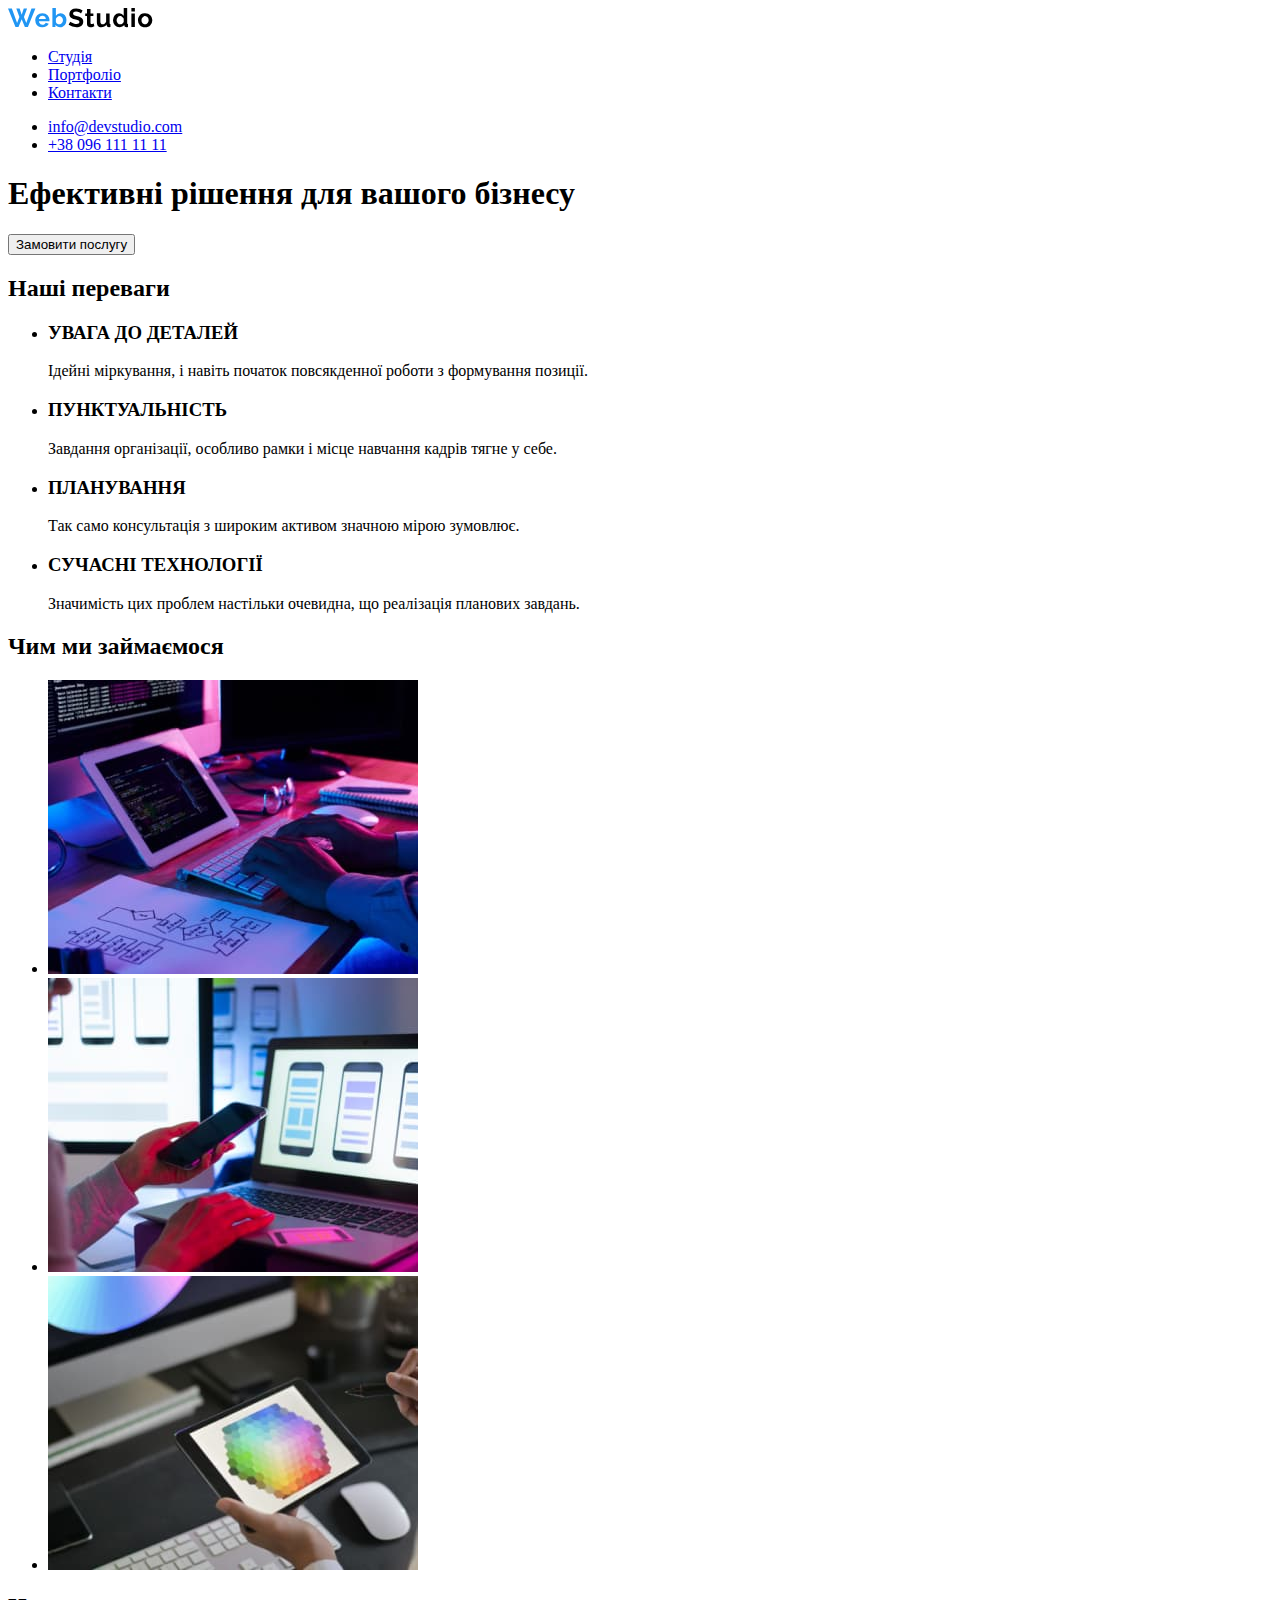
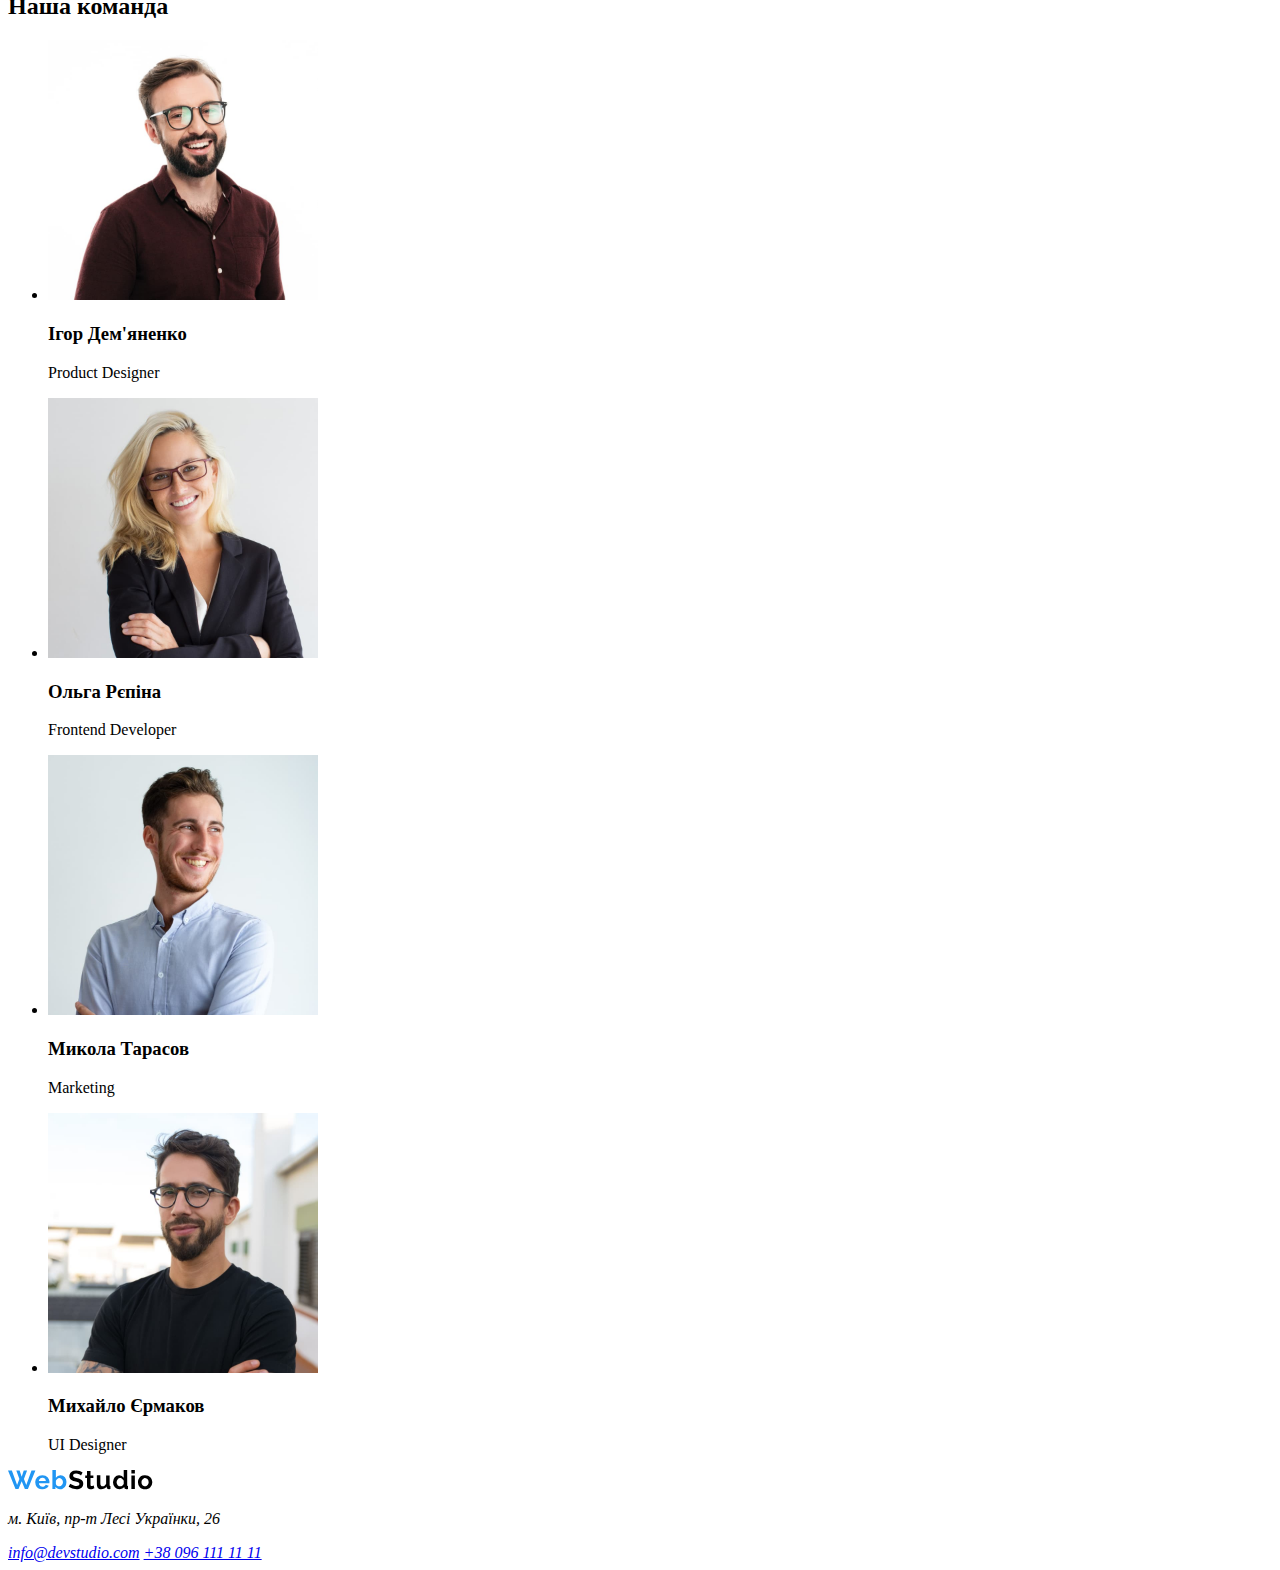
==== index.html @ 1390d8c8 "Переніс все з минулого дз" ====
<!DOCTYPE html>
<html lang="uk">
<head>
    <meta charset="UTF-8">
    <meta http-equiv="X-UA-Compatible" content="IE=edge">
    <meta name="viewport" content="width=device-width, initial-scale=1.0">
    <title>WebStudio</title>
</head>
<body>
<!--Шапка-->    
<header>
    <a href="index.html">
        <img src="./images/SVG/WebStudio.svg" alt="logo">
    </a>
    <!--Навігація-->
    <nav>
        <ul>
            <li>
                <a href="#">Студія</a>
            </li>
            <li>
                <a href="#">Портфоліо</a>
            </li>
            <li>
                <a href="#">Контакти</a>
            </li>
        </ul>
    </nav>
    <ul>
        <li>
            <a href="mailto:info@devstudio.com">info@devstudio.com</a>
        </li>
        <li>
            <a href="tel:+38 096 111 11 11">+38 096 111 11 11</a>
        </li>
    </ul>
</header>
<main>
    <!--Унікальний вміст-->
    <section>
        <!--Герой-->
        <h1>Ефективні рішення для вашого бізнесу</h1>
        <button type="button">Замовити послугу</button>
    </section>
    <section>
        <!--Переваги-->
        <h2>Наші переваги</h2>
        <ul>
            <li>
                <h3>УВАГА ДО ДЕТАЛЕЙ</h3>
                <p>Ідейні міркування, і навіть початок повсякденної роботи з формування позиції.</p>
            </li>
            <li>
                <h3>ПУНКТУАЛЬНІСТЬ</h3>
                <p>Завдання організації, особливо рамки і місце навчання кадрів тягне у себе.</p>
            </li>
            <li>
                <h3>ПЛАНУВАННЯ</h3>
                <p>Так само консультація з широким активом значною мірою зумовлює.</p>
            </li>
            <li>
                <h3>СУЧАСНІ ТЕХНОЛОГІЇ</h3>
                <p>Значимість цих проблем настільки очевидна, що реалізація планових завдань.</p>
            </li>
        </ul>
    </section>
    <section>
        <!--Чим ми займаємось-->
        <h2>Чим ми займаємося</h2>
        <ul>
            <li><img src="./images/JPG/Photo 1.jpg" width="370" alt="Писання коду на клавіатурі"></li>
            <li><img src="./images/JPG/Photo 2.jpg" width="370" alt="Порівняння форми телефону з формою моделі на екрані ноутбука"></li>
            <li><img src="./images/JPG/Photo 3.jpg" width="370" alt="вибір кольору на планшеті"></li>
        </li>
    </section>
    <section>
        <!--Команда-->
        <h2>Наша команда</h2>
        <ul>
            <li>
                <img src="./images/JPG/Ігор Дем'яненко.jpg" width="270" alt="Писання коду на клавіатурі">
                <h3>Ігор Дем'яненко</h3>
                <p>Product Designer</p>
            </li>
            <li>
                <img src="./images/JPG/Ольга Рєпіна.jpg" width="270" alt="Писання коду на клавіатурі">
                <h3>Ольга Рєпіна</h3>
                <p>Frontend Developer</p>
            </li>
            <li>
                <img src="./images/JPG/Микола Тарасов.jpg" width="270" alt="Писання коду на клавіатурі">
                <h3>Микола Тарасов</h3>
                <p>Marketing</p></li>
            <li>
                <img src="./images/JPG/Михайло Єрмаков.jpg" width="270" alt="Писання коду на клавіатурі">
                <h3>Михайло Єрмаков</h3>
                <p>UI Designer</p></li>
        </ul>
    </section>
</main>
<!--Футер-->
<footer>
    <!--Лого-->
    <a href="index.html">
        <img src="./images/SVG/WebStudio.svg" alt="logo">
    </a>
    <!--Контактна інформація-->
    <address>
        <p>м. Київ, пр-т Лесі Українки, 26</p>
        <a href="mailto:info@devstudio.com">info@devstudio.com</a>
        <a href="tel:+38 096 111 11 11">+38 096 111 11 11</a>
    </address>
</footer>
</body>
</html>
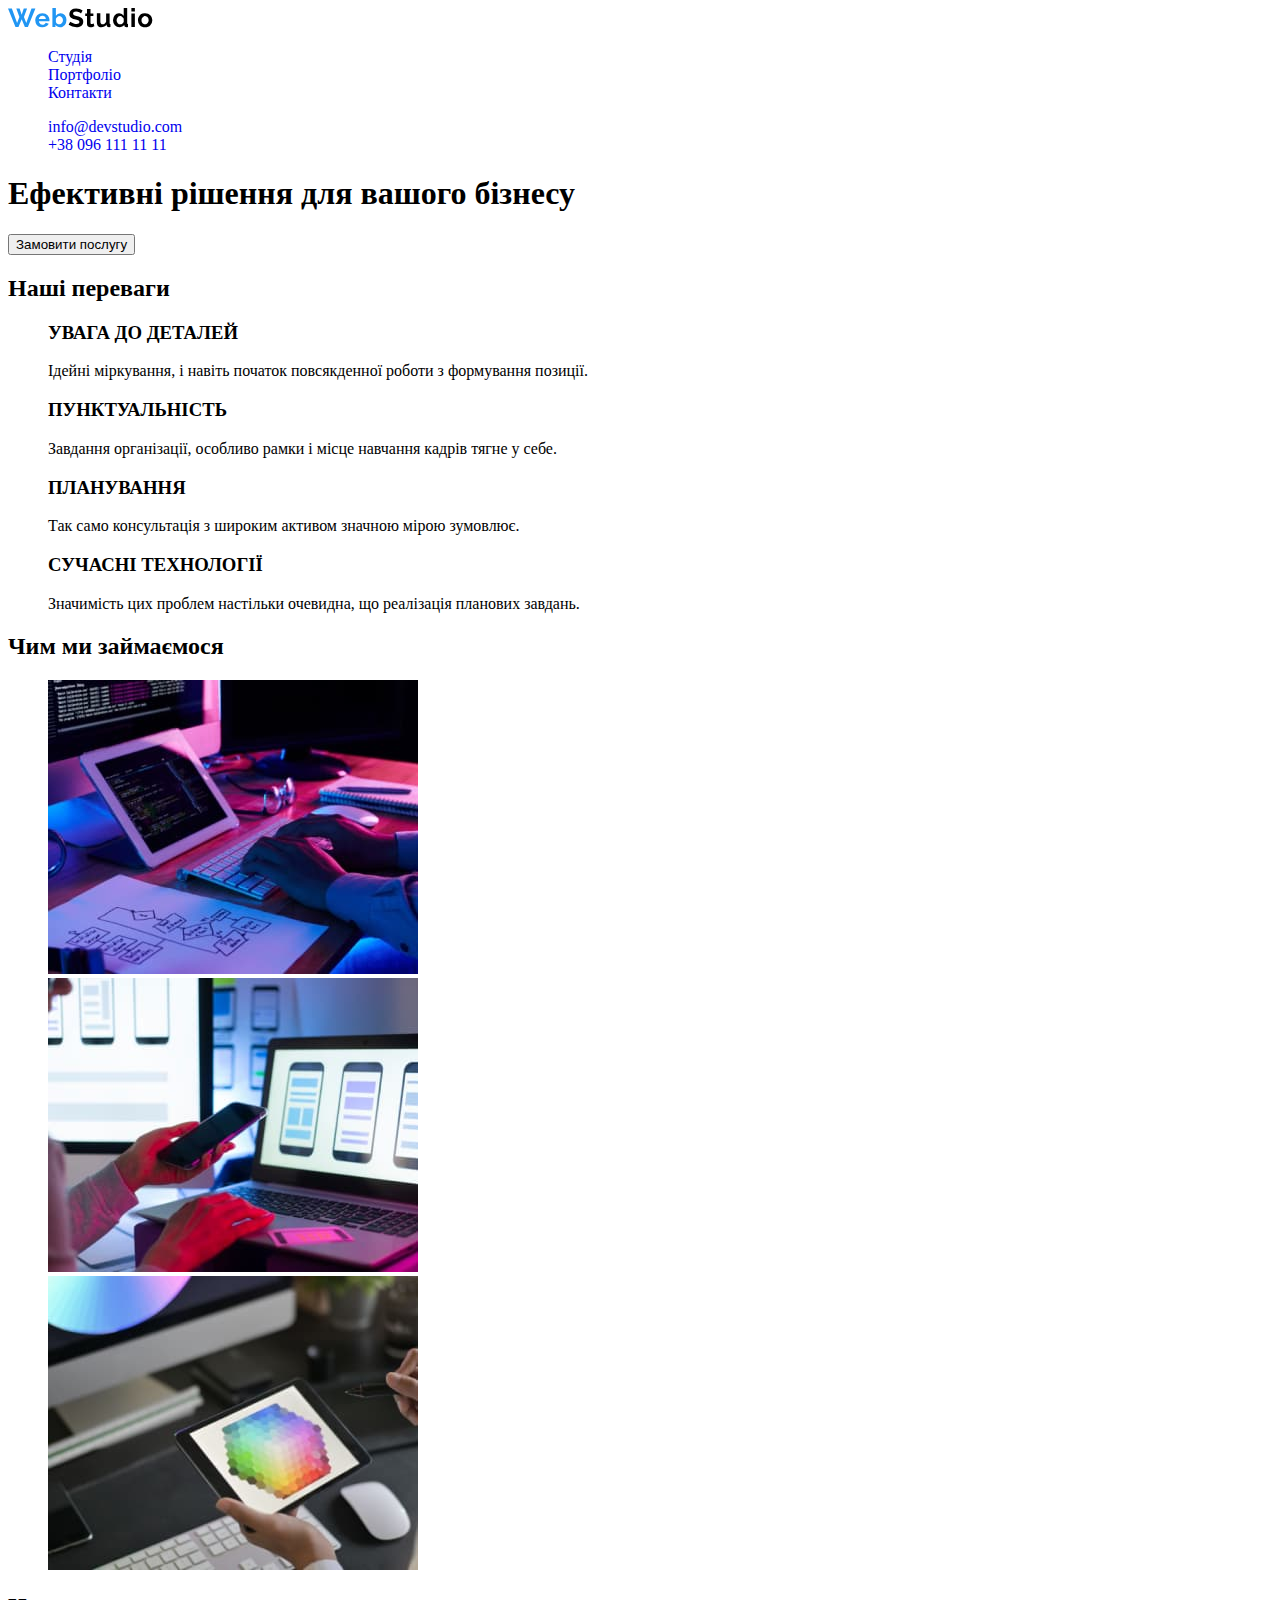
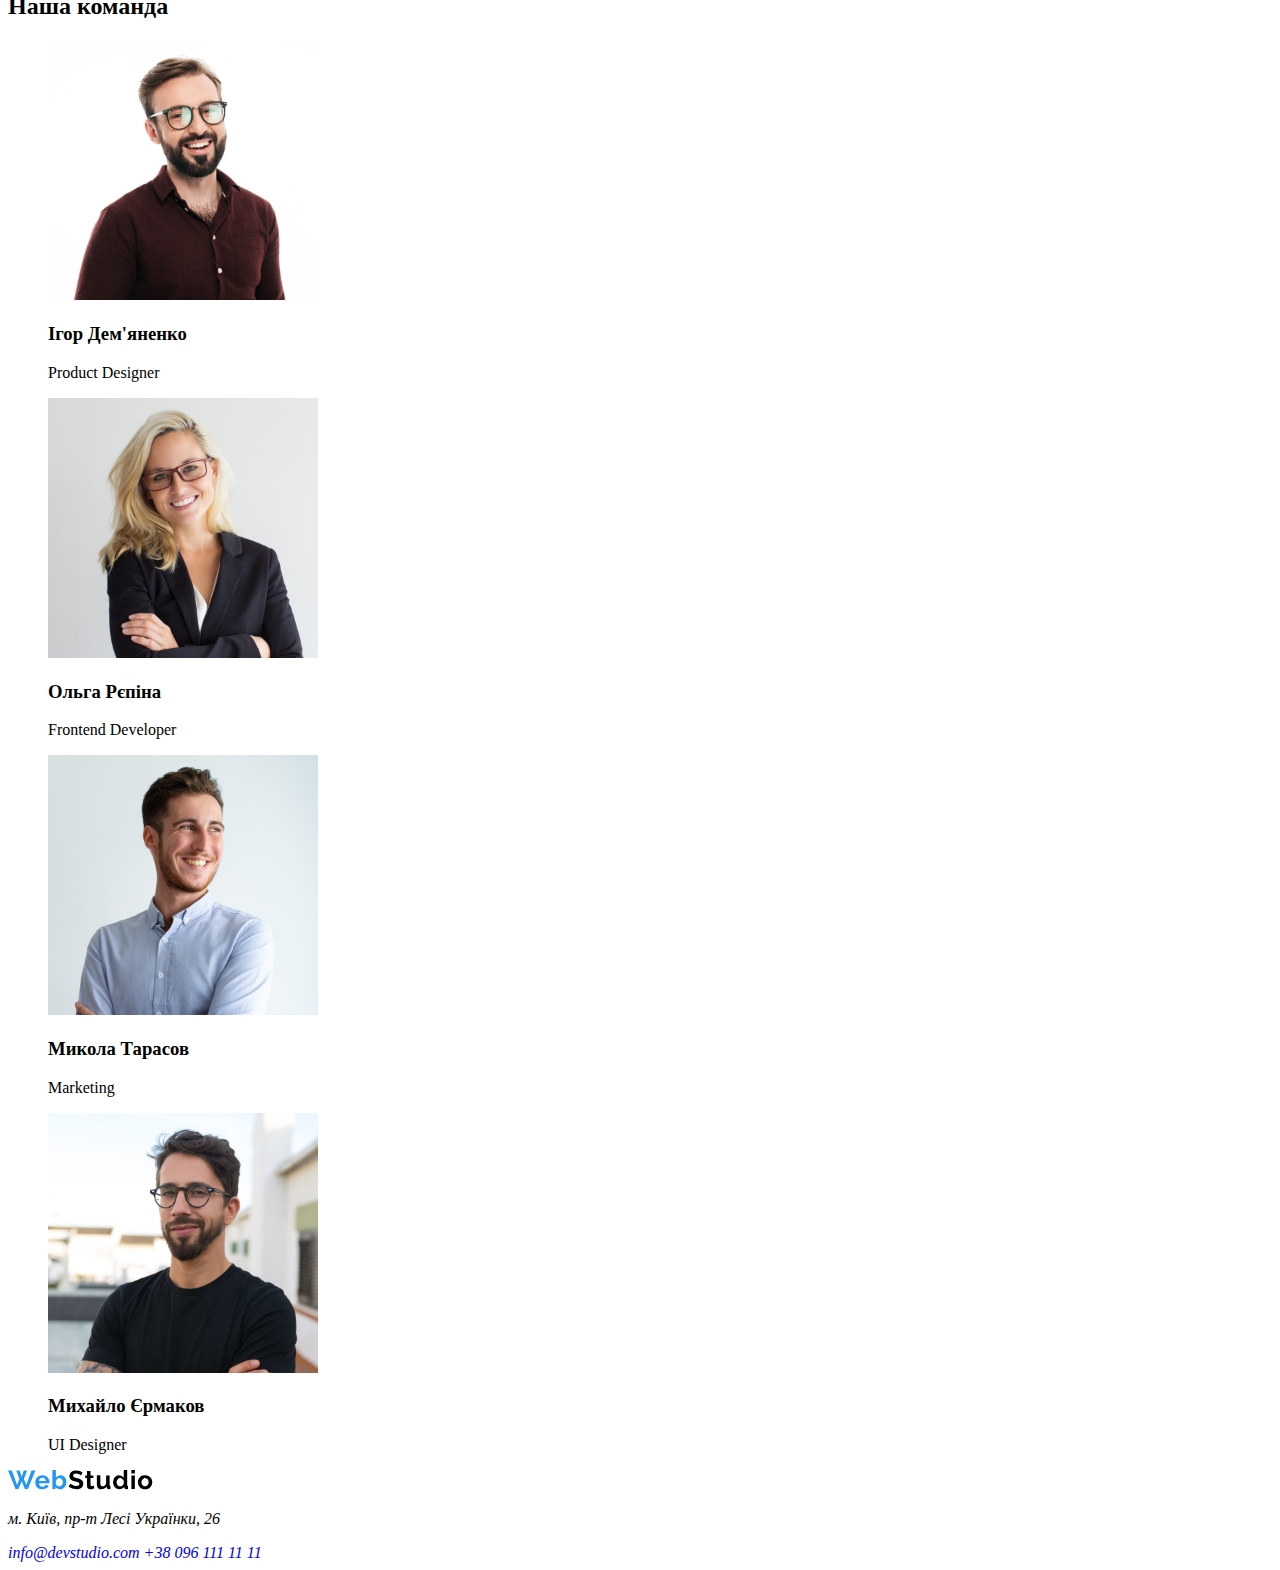
==== commit 9e64b4e2: "додав початкові властивості в css" ====
--- a/index.html
+++ b/index.html
@@ -5,10 +5,14 @@
     <meta http-equiv="X-UA-Compatible" content="IE=edge">
     <meta name="viewport" content="width=device-width, initial-scale=1.0">
     <title>WebStudio</title>
+    <link rel="preconnect" href="https://fonts.googleapis.com">
+    <link rel="preconnect" href="https://fonts.gstatic.com" crossorigin>
+    <link href="https://fonts.googleapis.com/css2?family=Raleway:wght@700&family=Roboto:wght@400;500;700;900&display=swap" rel="stylesheet">
+    <link href="./css/style.css" rel="stylesheet">
 </head>
 <body>
 <!--Шапка-->    
-<header>
+<header class="header-page">
     <a href="index.html">
         <img src="./images/SVG/WebStudio.svg" alt="logo">
     </a>
@@ -19,7 +23,7 @@
                 <a href="#">Студія</a>
             </li>
             <li>
-                <a href="#">Портфоліо</a>
+                <a href="portfolio.html">Портфоліо</a>
             </li>
             <li>
                 <a href="#">Контакти</a>
--- a/css/style.css
+++ b/css/style.css
@@ -0,0 +1,44 @@
+/*  Змінні  */
+:root{
+    /*  Шрифти  */
+    --font-family-primary: 'Roboto', sans-serif;
+    --font-family-primary: 'Raleway', sans-serif;
+
+    /*  Кольори  */
+    --color-primary: #212121;
+    --color-secondary: #757575;
+    --color-accent: #2196F3;
+    --color-third: #000000;
+    --color-alfa: #ffffff85;
+    --color-other: #ffffff;
+
+    /*  Кольори задніх фонів  */
+    --color-background-primary: #E5E5E5;
+    --color-background-secondary: #2F303A;
+    --color-background-third: #F5F4FA;
+    --color-background-other: #ffffff;
+    --color-background-accent: #2196F3;
+}
+
+/* Властивості для всієї сторінки */
+.body{
+    color: var(--color-primary);
+    font-family: var(--font-family-primary);
+    font-size: 16px;
+    line-height: 1.17;
+}
+
+/* Відключення стилів для списків */
+li {
+    list-style-type: none;
+}
+
+/* Відключення стилів для посилань */
+a {
+    text-decoration: none;
+}
+
+/* Хедер */
+.header-page {
+    background-color: var(--color-background-other);
+}
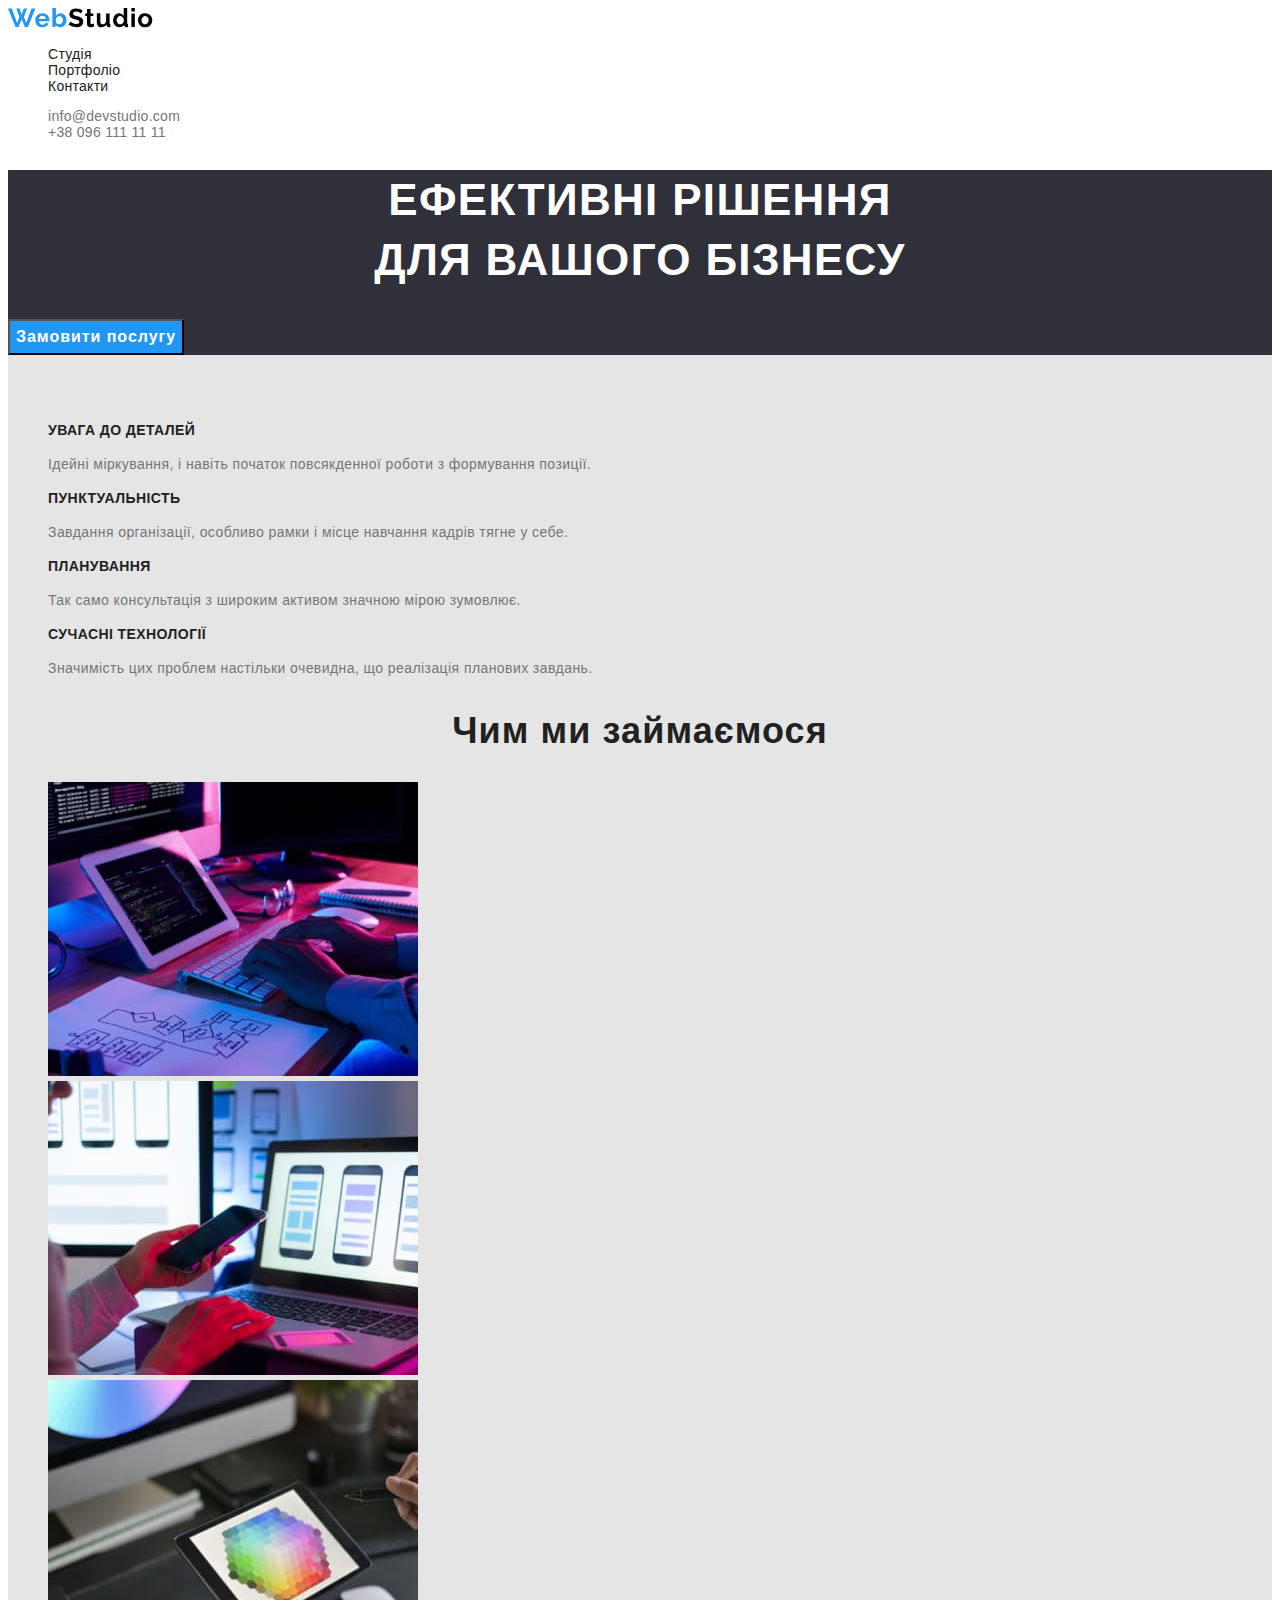
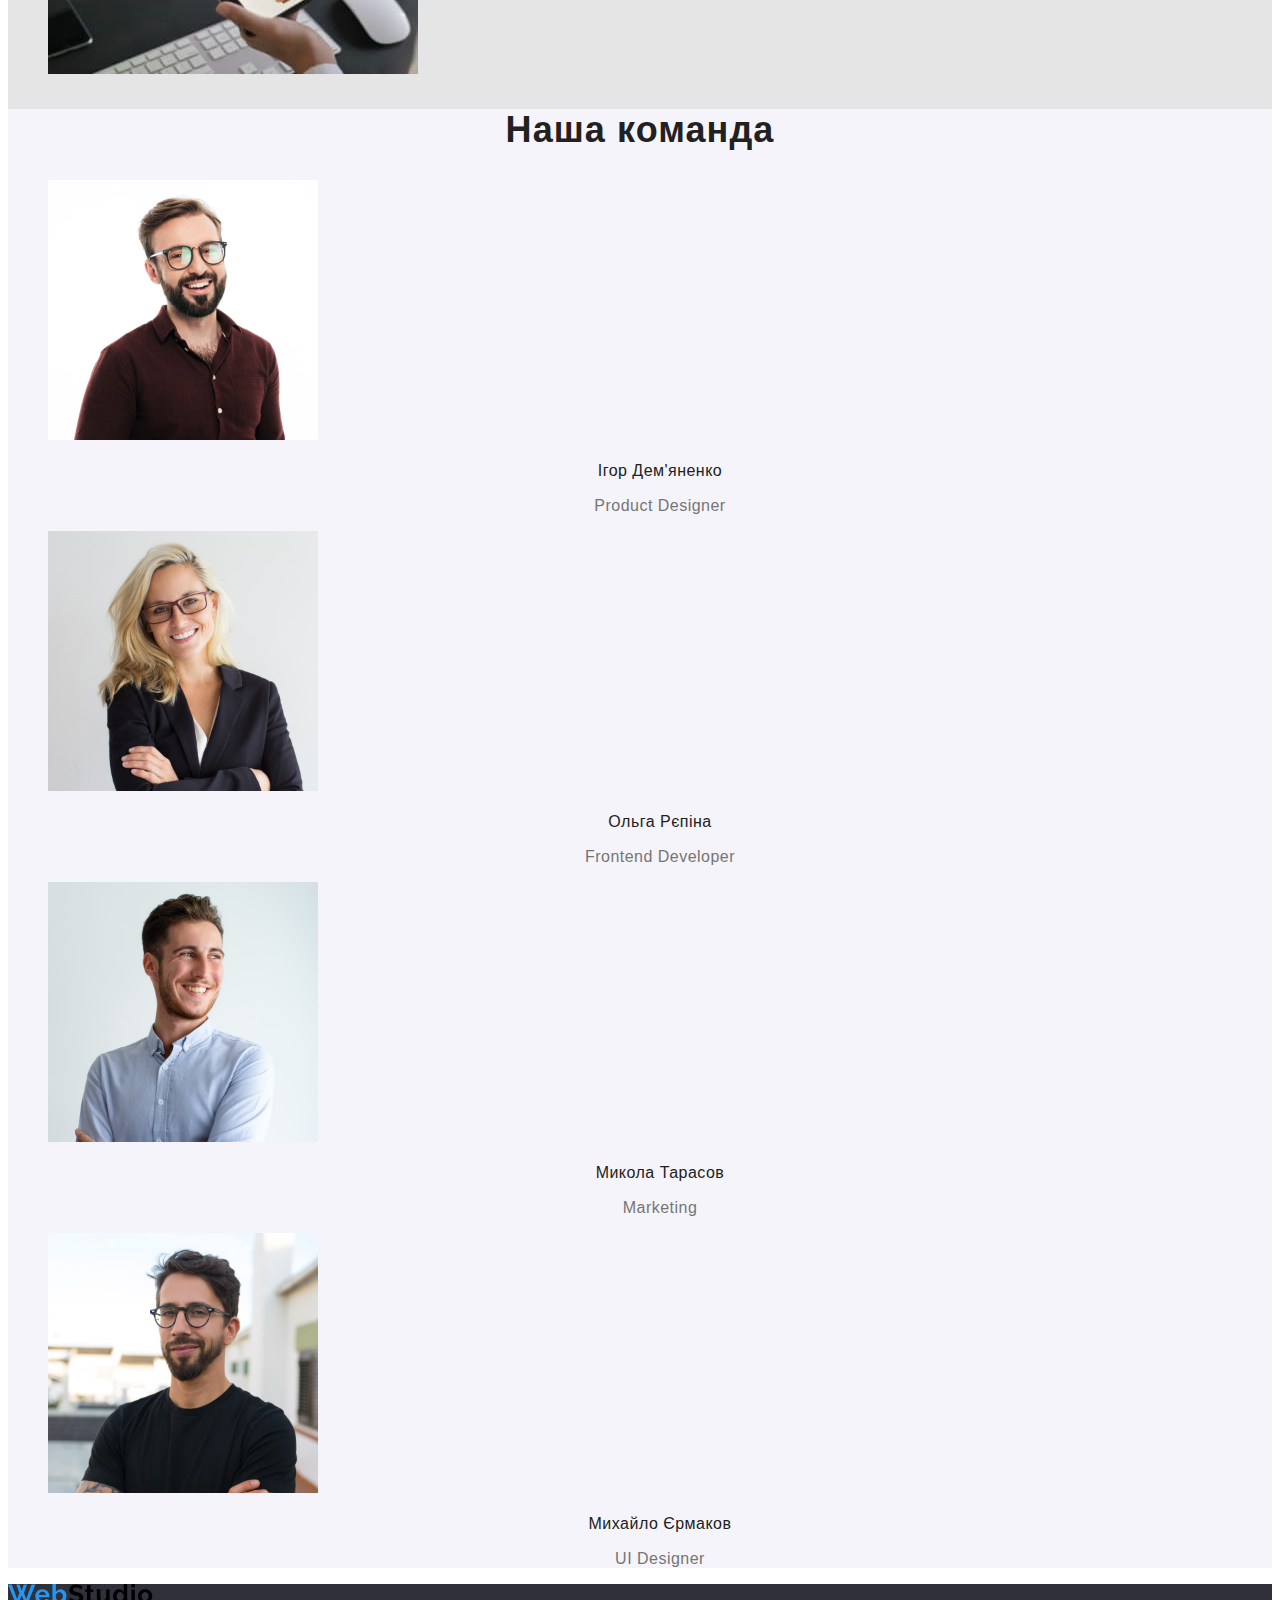
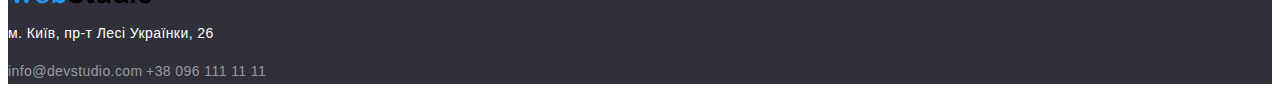
==== commit 6697c1e0: "end" ====
--- a/index.html
+++ b/index.html
@@ -7,7 +7,7 @@
     <title>WebStudio</title>
     <link rel="preconnect" href="https://fonts.googleapis.com">
     <link rel="preconnect" href="https://fonts.gstatic.com" crossorigin>
-    <link href="https://fonts.googleapis.com/css2?family=Raleway:wght@700&family=Roboto:wght@400;500;700;900&display=swap" rel="stylesheet">
+    <link href="https://fonts.googleapis.com/css2?family=Roboto:wght@400;500;700;900&display=swap" rel="stylesheet">
     <link href="./css/style.css" rel="stylesheet">
 </head>
 <body>
@@ -17,102 +17,103 @@
         <img src="./images/SVG/WebStudio.svg" alt="logo">
     </a>
     <!--Навігація-->
-    <nav>
+    <nav class="nav-list">
         <ul>
             <li>
-                <a href="#">Студія</a>
+                <a a class="link" href="#">Студія</a>
             </li>
             <li>
-                <a href="portfolio.html">Портфоліо</a>
+                <a a class="link" href="portfolio.html">Портфоліо</a>
             </li>
             <li>
-                <a href="#">Контакти</a>
+                <a a class="link" href="#">Контакти</a>
             </li>
         </ul>
     </nav>
-    <ul>
+    <ul class="data-list">
         <li>
-            <a href="mailto:info@devstudio.com">info@devstudio.com</a>
+            <a class="link" href="mailto:info@devstudio.com">info@devstudio.com</a>
         </li>
         <li>
-            <a href="tel:+38 096 111 11 11">+38 096 111 11 11</a>
+            <a class="link" href="tel:+38 096 111 11 11">+38 096 111 11 11</a>
         </li>
     </ul>
 </header>
 <main>
     <!--Унікальний вміст-->
-    <section>
+    <section class="hero">
         <!--Герой-->
-        <h1>Ефективні рішення для вашого бізнесу</h1>
-        <button type="button">Замовити послугу</button>
+        <h1 class="hero-title" >Ефективні рішення <br />
+            для вашого бізнесу</h1>
+        <button class="hero-button" type="button">Замовити послугу</button>
     </section>
     <section>
         <!--Переваги-->
-        <h2>Наші переваги</h2>
+        <h2 class="hidden-title">Наші переваги</h2>
         <ul>
             <li>
-                <h3>УВАГА ДО ДЕТАЛЕЙ</h3>
-                <p>Ідейні міркування, і навіть початок повсякденної роботи з формування позиції.</p>
+                <h3 class="subtitle">УВАГА ДО ДЕТАЛЕЙ</h3>
+                <p class="subtitle-text">Ідейні міркування, і навіть початок повсякденної роботи з формування позиції.</p>
             </li>
             <li>
-                <h3>ПУНКТУАЛЬНІСТЬ</h3>
-                <p>Завдання організації, особливо рамки і місце навчання кадрів тягне у себе.</p>
+                <h3 class="subtitle">ПУНКТУАЛЬНІСТЬ</h3>
+                <p class="subtitle-text">Завдання організації, особливо рамки і місце навчання кадрів тягне у себе.</p>
             </li>
             <li>
-                <h3>ПЛАНУВАННЯ</h3>
-                <p>Так само консультація з широким активом значною мірою зумовлює.</p>
+                <h3 class="subtitle">ПЛАНУВАННЯ</h3>
+                <p class="subtitle-text">Так само консультація з широким активом значною мірою зумовлює.</p>
             </li>
             <li>
-                <h3>СУЧАСНІ ТЕХНОЛОГІЇ</h3>
-                <p>Значимість цих проблем настільки очевидна, що реалізація планових завдань.</p>
+                <h3 class="subtitle">СУЧАСНІ ТЕХНОЛОГІЇ</h3>
+                <p class="subtitle-text">Значимість цих проблем настільки очевидна, що реалізація планових завдань.</p>
             </li>
         </ul>
     </section>
     <section>
         <!--Чим ми займаємось-->
-        <h2>Чим ми займаємося</h2>
+        <h2 class="title-main">Чим ми займаємося</h2>
         <ul>
             <li><img src="./images/JPG/Photo 1.jpg" width="370" alt="Писання коду на клавіатурі"></li>
             <li><img src="./images/JPG/Photo 2.jpg" width="370" alt="Порівняння форми телефону з формою моделі на екрані ноутбука"></li>
             <li><img src="./images/JPG/Photo 3.jpg" width="370" alt="вибір кольору на планшеті"></li>
         </li>
     </section>
-    <section>
+    <section class="section-our-team">
         <!--Команда-->
-        <h2>Наша команда</h2>
+        <h2 class="title-main">Наша команда</h2>
         <ul>
             <li>
                 <img src="./images/JPG/Ігор Дем'яненко.jpg" width="270" alt="Писання коду на клавіатурі">
-                <h3>Ігор Дем'яненко</h3>
-                <p>Product Designer</p>
+                <h3 class = "title-name">Ігор Дем'яненко</h3>
+                <p class="text-employment">Product Designer</p>
             </li>
             <li>
                 <img src="./images/JPG/Ольга Рєпіна.jpg" width="270" alt="Писання коду на клавіатурі">
-                <h3>Ольга Рєпіна</h3>
-                <p>Frontend Developer</p>
+                <h3 class="title-name">Ольга Рєпіна</h3>
+                <p class="text-employment">Frontend Developer</p>
             </li>
             <li>
                 <img src="./images/JPG/Микола Тарасов.jpg" width="270" alt="Писання коду на клавіатурі">
-                <h3>Микола Тарасов</h3>
-                <p>Marketing</p></li>
+                <h3 class="title-name">Микола Тарасов</h3>
+                <p class="text-employment">Marketing</p></li>
             <li>
                 <img src="./images/JPG/Михайло Єрмаков.jpg" width="270" alt="Писання коду на клавіатурі">
-                <h3>Михайло Єрмаков</h3>
-                <p>UI Designer</p></li>
+                <h3 class="title-name">Михайло Єрмаков</h3>
+                <p class="text-employment">UI Designer</p></li>
         </ul>
     </section>
 </main>
 <!--Футер-->
-<footer>
+<footer class="footer-page">
     <!--Лого-->
     <a href="index.html">
         <img src="./images/SVG/WebStudio.svg" alt="logo">
     </a>
     <!--Контактна інформація-->
-    <address>
-        <p>м. Київ, пр-т Лесі Українки, 26</p>
-        <a href="mailto:info@devstudio.com">info@devstudio.com</a>
-        <a href="tel:+38 096 111 11 11">+38 096 111 11 11</a>
+    <address class="footer-address">
+        <p class="text-address">м. Київ, пр-т Лесі Українки, 26</p>
+        <a class="link-address" href="mailto:info@devstudio.com">info@devstudio.com</a>
+        <a class="link-address" href="tel:+38 096 111 11 11">+38 096 111 11 11</a>
     </address>
 </footer>
 </body>
--- a/css/style.css
+++ b/css/style.css
@@ -1,8 +1,57 @@
+@font-face {
+    font-family: 'Roboto';
+    src: local('Roboto'),
+        url('Roboto-Regular.woff2') format('woff2'),
+        url('Roboto-Regular.woff') format('woff'),
+        url('Roboto-Regular.ttf') format('truetype'),
+        url('Roboto-Regular.svg#Roboto-Regular') format('svg');
+    font-weight: 400;
+    font-style: normal;
+    font-display: swap;
+}
+
+@font-face {
+    font-family: 'Roboto';
+    src: local('Roboto'),
+        url('Roboto-Bold.woff2') format('woff2'),
+        url('Roboto-Bold.woff') format('woff'),
+        url('Roboto-Bold.ttf') format('truetype'),
+        url('Roboto-Bold.svg#Roboto-Bold') format('svg');
+    font-weight: 700;
+    font-style: normal;
+    font-display: swap;
+}
+
+@font-face {
+    font-family: 'Roboto';
+    src: local('Roboto'),
+        url('Roboto-Medium.woff2') format('woff2'),
+        url('Roboto-Medium.woff') format('woff'),
+        url('Roboto-Medium.ttf') format('truetype'),
+        url('Roboto-Medium.svg#Roboto-Medium') format('svg');
+    font-weight: 500;
+    font-style: normal;
+    font-display: swap;
+}
+
+@font-face {
+    font-family: 'Roboto';
+    src: local('Roboto'),
+    url('Roboto-Black.woff2') format('woff2'),
+        url('Roboto-Black.woff') format('woff'),
+        url('Roboto-Black.ttf') format('truetype'),
+        url('Roboto-Black.svg#Roboto-Black') format('svg');
+    font-weight: 900;
+    font-style: normal;
+    font-display: swap;
+}
+
+
 /*  Змінні  */
 :root{
     /*  Шрифти  */
     --font-family-primary: 'Roboto', sans-serif;
-    --font-family-primary: 'Raleway', sans-serif;
+    /*--font-family-secondary: 'Raleway', sans-serif;*/
 
     /*  Кольори  */
     --color-primary: #212121;
@@ -20,25 +69,232 @@
     --color-background-accent: #2196F3;
 }
 
-/* Властивості для всієї сторінки */
-.body{
+/* Властивості на все тіло */
+body {
     color: var(--color-primary);
     font-family: var(--font-family-primary);
     font-size: 16px;
     line-height: 1.17;
 }
 
-/* Відключення стилів для списків */
+/* Відключення стилю лішок */
 li {
     list-style-type: none;
 }
 
-/* Відключення стилів для посилань */
+/* Відключення стилю посилань */
 a {
     text-decoration: none;
+}
+
+/* Шрифт лого */
+.logo {
+    font-family: var(--font-family-secondary);
+    font-size: 26px;
+    line-height: 1.19;
+    letter-spacing: 0.03em;
 }
 
 /* Хедер */
 .header-page {
     background-color: var(--color-background-other);
 }
+
+/* Лого хедер */
+.header-page .logo-first-half {
+    color: var(--color-accent);
+}
+
+.header-page .logo-secondary-half {
+    color: var(--color-third);
+}
+
+/* Навігація та особисті дані*/
+.nav-list,
+.data-list {
+    font-weight: 500;
+    font-size: 14px;
+    line-height: 1.14;
+    letter-spacing: 0.02em;
+}
+
+/* Лише навігація */
+.nav-list .link {
+    color: var(--color-primary);
+}
+
+/* Ховер, фокус */
+.nav-list .link:hover,
+.nav-list .link:focus {
+    color: var(--color-accent);
+}
+
+/* Лише особисті дані */
+.data-list .link {
+    color: var(--color-secondary);
+}
+
+/* Ховер, фокус */
+.data-list .link:hover,
+.data-list .link:focus {
+    color: var(--color-accent);
+}
+
+/* Мейн */
+main {
+    background-color: var(--color-background-primary);
+}
+
+/* Заголовки Головна сторінка  */
+.title-main {
+    font-weight: 700;
+    font-size: 36px;
+    line-height: 1.17;
+    text-align: center;
+    letter-spacing: 0.03em
+}
+
+/* Герой */
+.hero {
+    background-color: var(--color-background-secondary);
+}
+
+.hero-title {
+    color: var(--color-other);
+    font-weight: 900;
+    font-size: 44px;
+    line-height: 1.36;
+    text-align: center;
+    text-transform: uppercase;
+    letter-spacing: 0.03em;
+}
+
+.hero-button {
+    color: var(--color-other);
+    background-color: var(--color-background-accent);
+    font-weight: 700;
+    font-size: 16px;
+    line-height: 1.88;
+    letter-spacing: 0.06em;
+    cursor: pointer
+}
+
+/* Ховер */
+.hero-button:hover {
+    opacity: 0.8;
+}
+
+/* Заховані заголовки */
+.hidden-title {
+    opacity: 0;
+}
+
+/* Наші переваги */
+.subtitle {
+    font-weight: 700;
+    font-size: 14px;
+    line-height: 1.14;
+    letter-spacing: 0.03em;
+    text-transform: uppercase;
+}
+
+.subtitle-text {
+    color: var(--color-secondary);
+    font-weight: 400;
+    font-size: 14px;
+    line-height: 1.71;
+    letter-spacing: 0.03em;
+}
+
+
+/* Наша команда */
+.section-our-team {
+    background-color: var(--color-background-third);
+}
+
+.title-name {
+    font-weight: 500;
+    font-size: 16px;
+    line-height: 1.19;
+    text-align: center;
+    letter-spacing: 0.03em;
+}
+
+.text-employment {
+    color: var(--color-secondary);
+    font-weight: 400;
+    font-size: 16px;
+    line-height: 1.19;
+    text-align: center;
+    letter-spacing: 0.03em;
+}
+
+/* Секція наші пропозиції */
+/* Кнопки фільтри */
+.button-filter {
+    background-color: var(--color-background-third);
+    color: var(--color-primary);
+    font-family: var(--font-family-primary);
+    font-weight: 500;
+    font-size: 16px;
+    line-height: 1.62;
+    text-align: center;
+    letter-spacing: 0.03em;
+    cursor: pointer
+}
+
+/* Ховер, фокус */
+.button-filter:hover,
+.button-filter:focus {
+    background-color: var(--color-background-accent);
+    color: var(--color-other);
+}
+
+/* Заголовки сторінка портфоліо */
+.title-portfolio {
+    color: var(--color-primary);
+    font-weight: 700;
+    font-size: 18px;
+    line-height: 2;
+    letter-spacing: 0.06em;
+}
+
+/* Параграфи сторінки портфоліо */
+.text-portfolio {
+    color: var(--color-secondary);
+    font-weight: 400;
+    font-size: 16px;
+    line-height: 1.88;
+    letter-spacing: 0.03em;
+}
+
+
+/* Футер */
+.footer-page {
+    background-color: var(--color-background-secondary);
+}
+
+
+/* Адрес футер */
+.footer-address {
+    font-weight: 400;
+    font-size: 14px;
+    line-height: 1.71;
+    letter-spacing: 0.03em;
+}
+
+.text-address {
+    color: var(--color-background-other);
+    font-style: normal;
+}
+
+.link-address {
+    color: var(--color-alfa);
+    font-style: normal;
+}
+
+/* Ховер, фокус */
+.link-address:hover,
+.link-address:focus {
+    color: var(--color-accent);
+}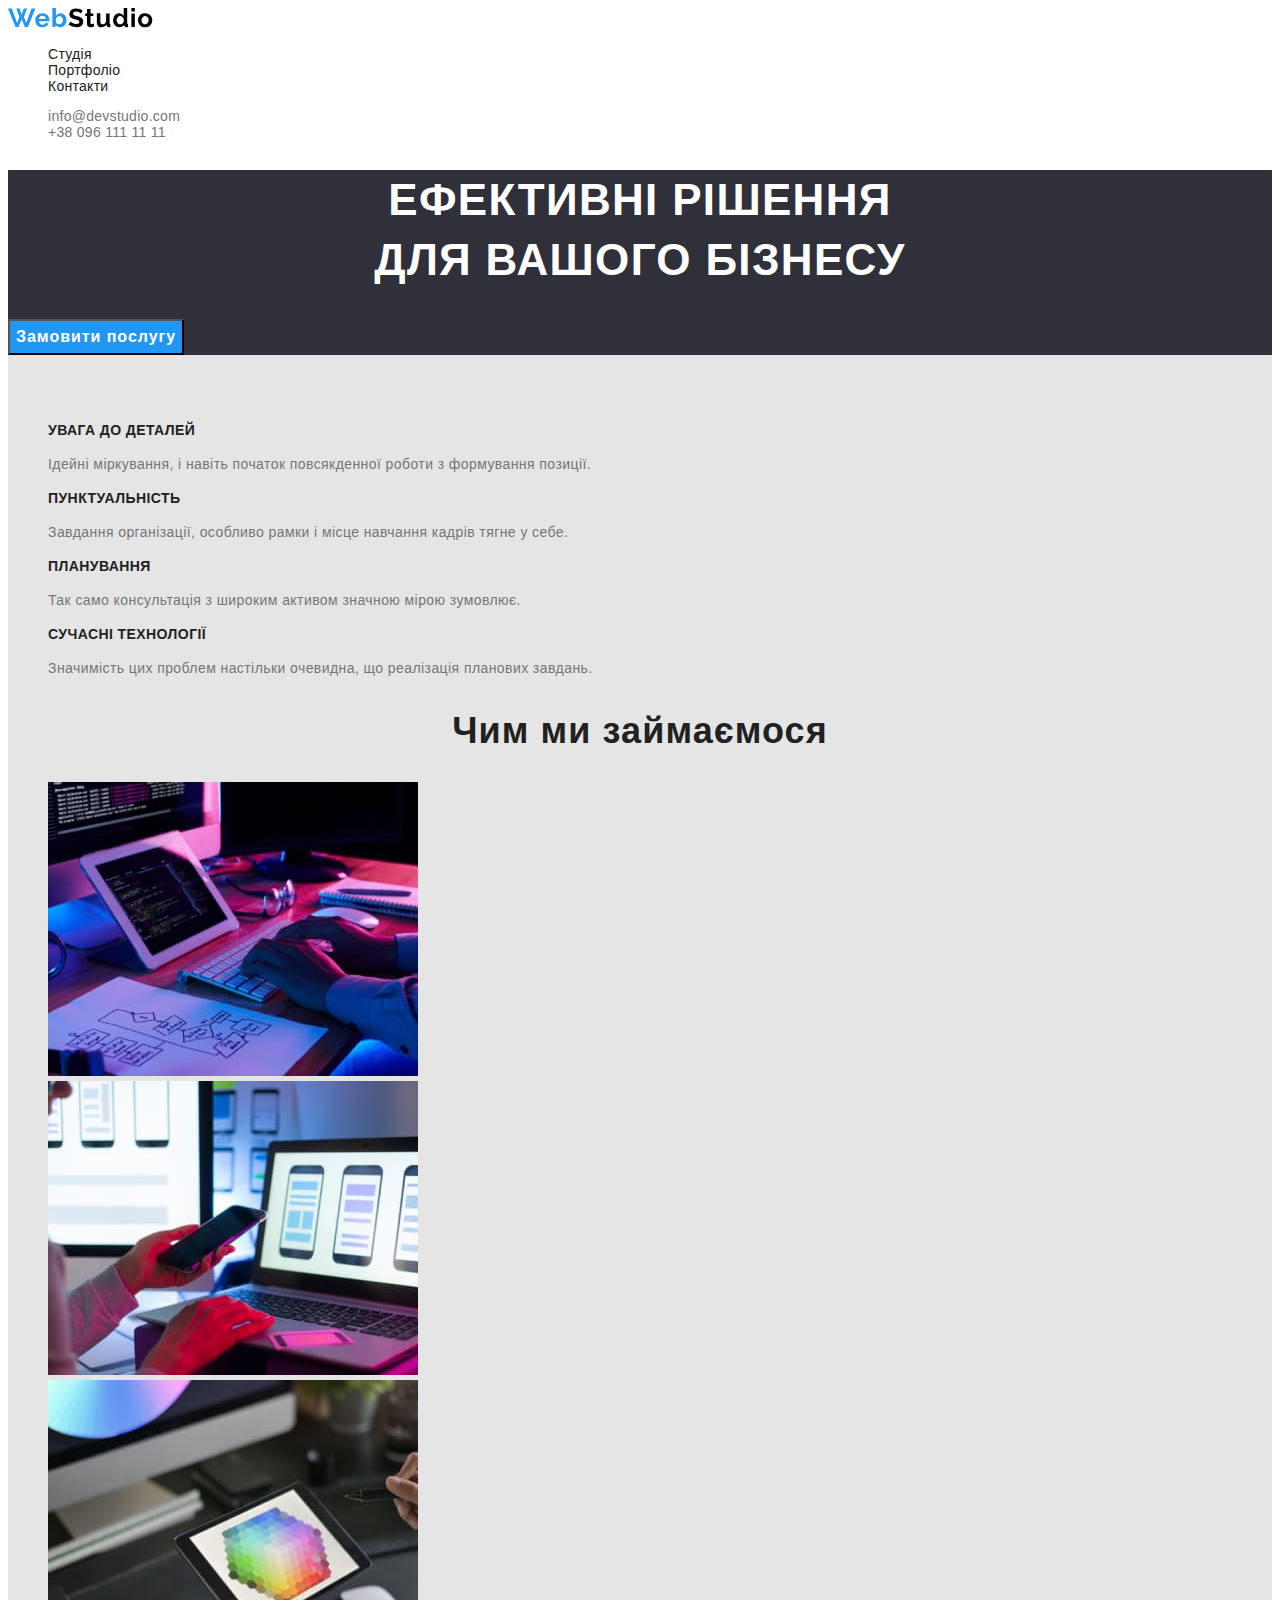
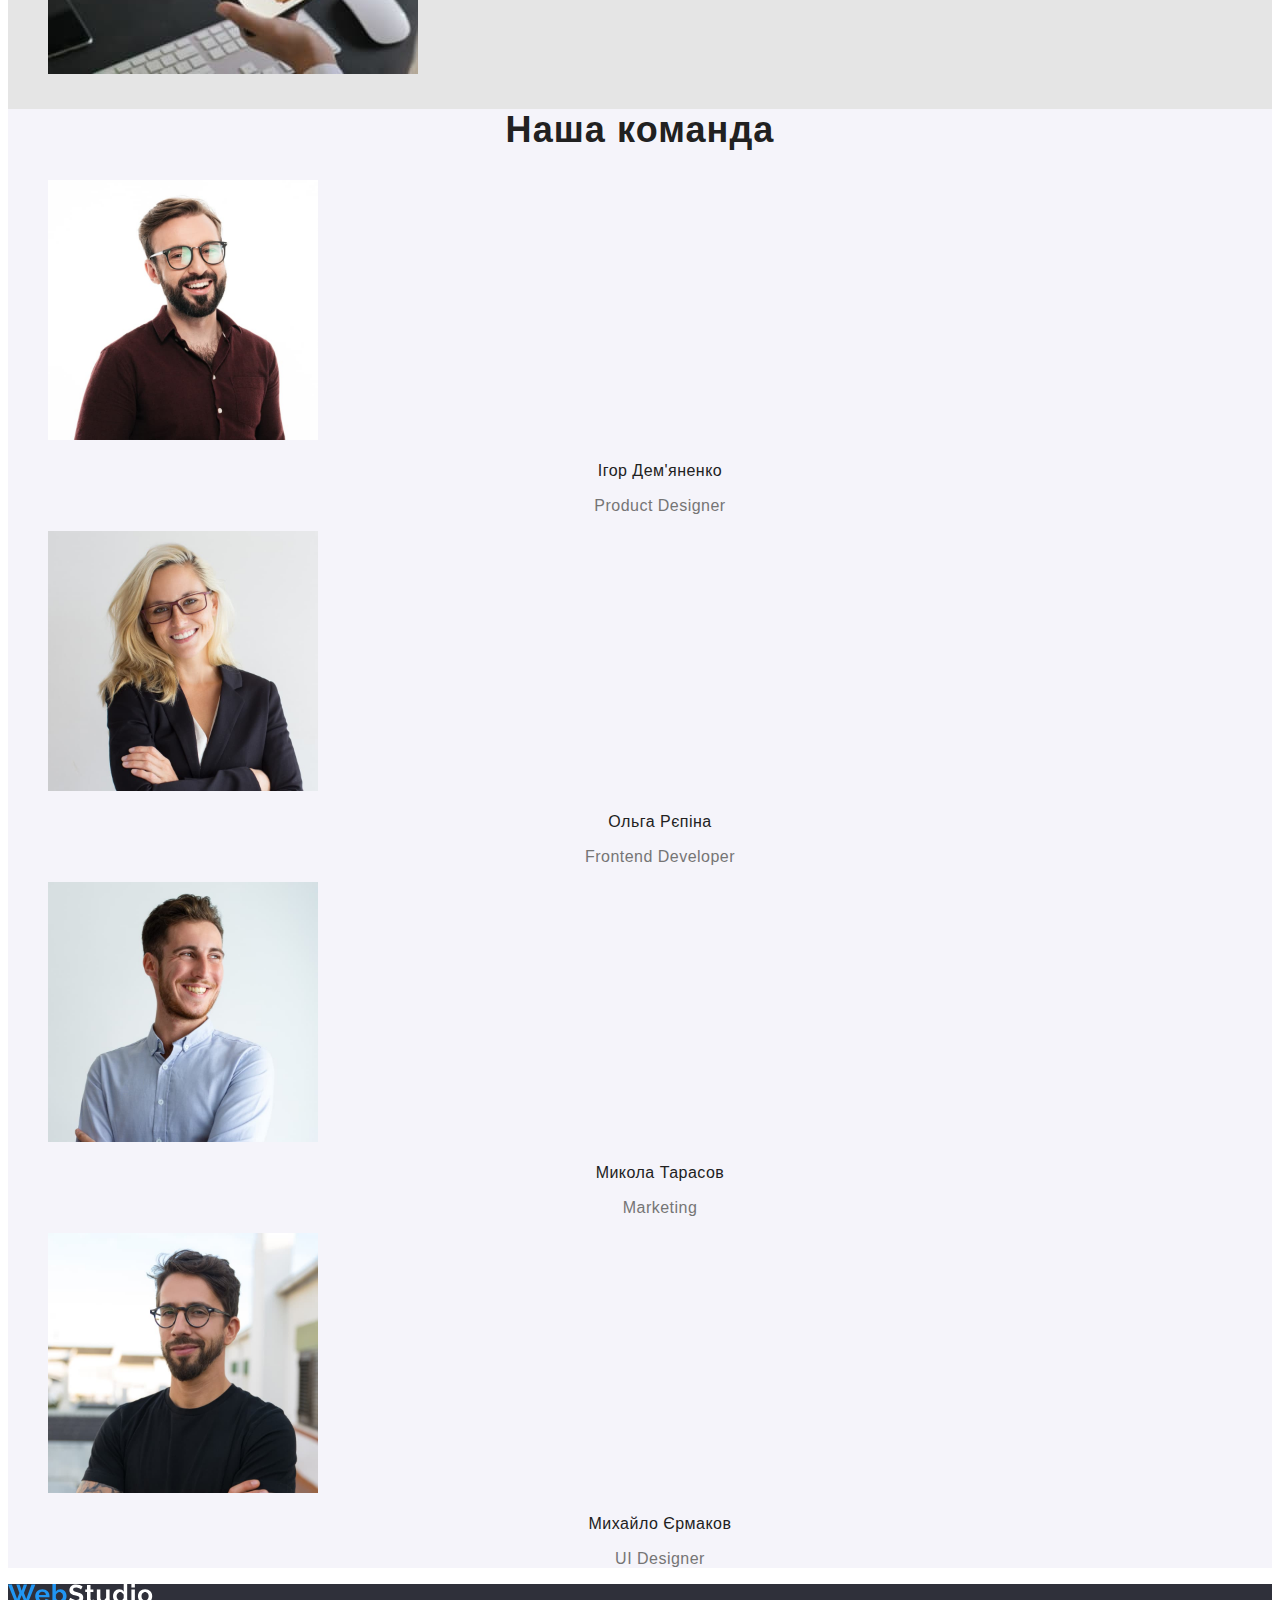
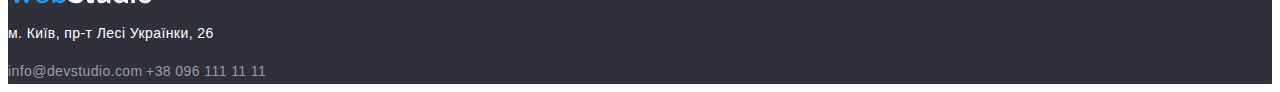
==== commit 3ada2289: "змінив лого у футері" ====
--- a/index.html
+++ b/index.html
@@ -107,7 +107,7 @@
 <footer class="footer-page">
     <!--Лого-->
     <a href="index.html">
-        <img src="./images/SVG/WebStudio.svg" alt="logo">
+        <img src="./images/SVG/WebStudio_Footer.svg" alt="logo">
     </a>
     <!--Контактна інформація-->
     <address class="footer-address">
